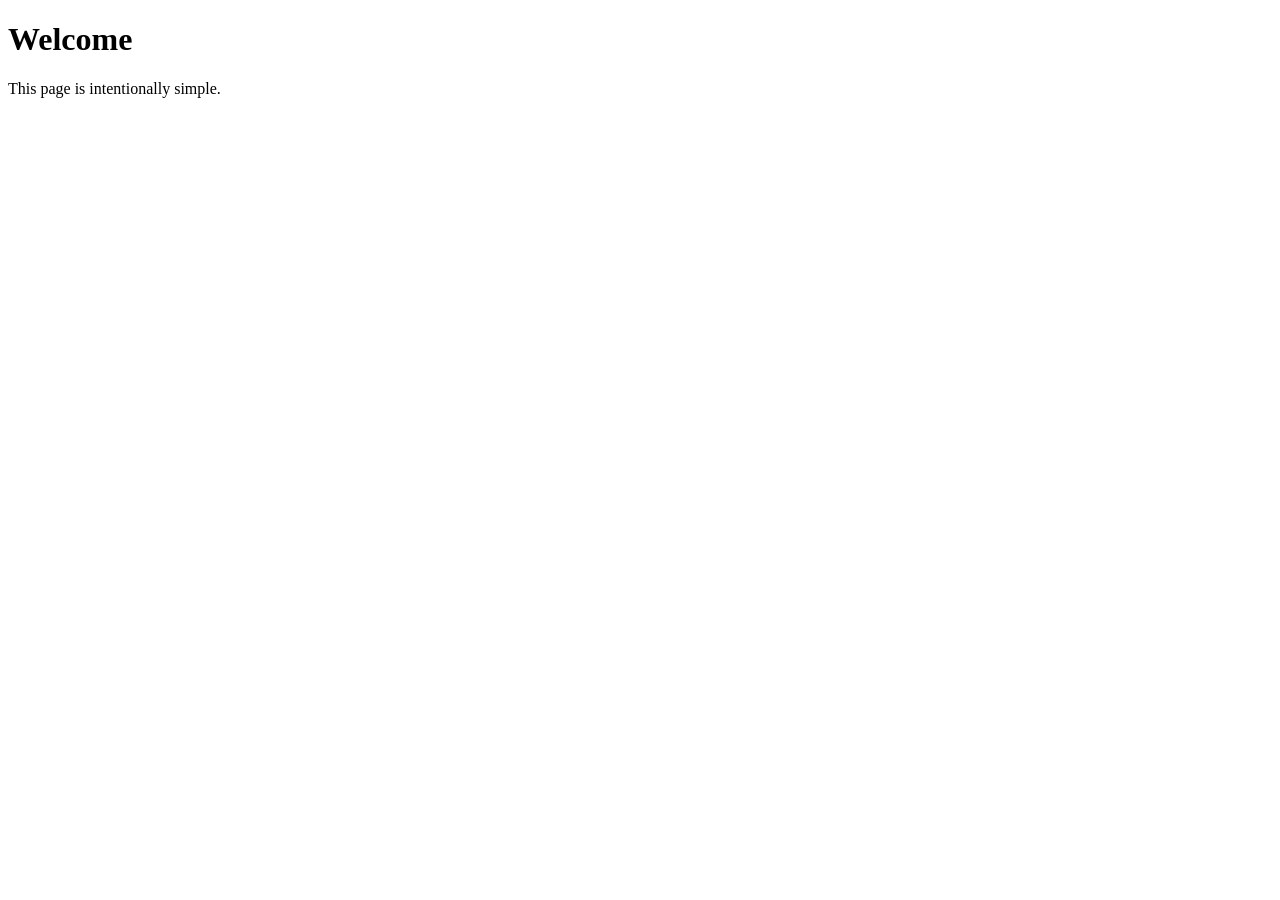
==== index.html @ a38bab10 "first commit" ====
<!DOCTYPE html>
<html lang="en">
<head>
  <meta charset="UTF-8" />
  <meta name="viewport" content="width=device-width, initial-scale=1.0" />
  <title>Index</title>
</head>
<body>
  <h1>Welcome</h1>
  <p>This page is intentionally simple.</p>
</body>
</html>
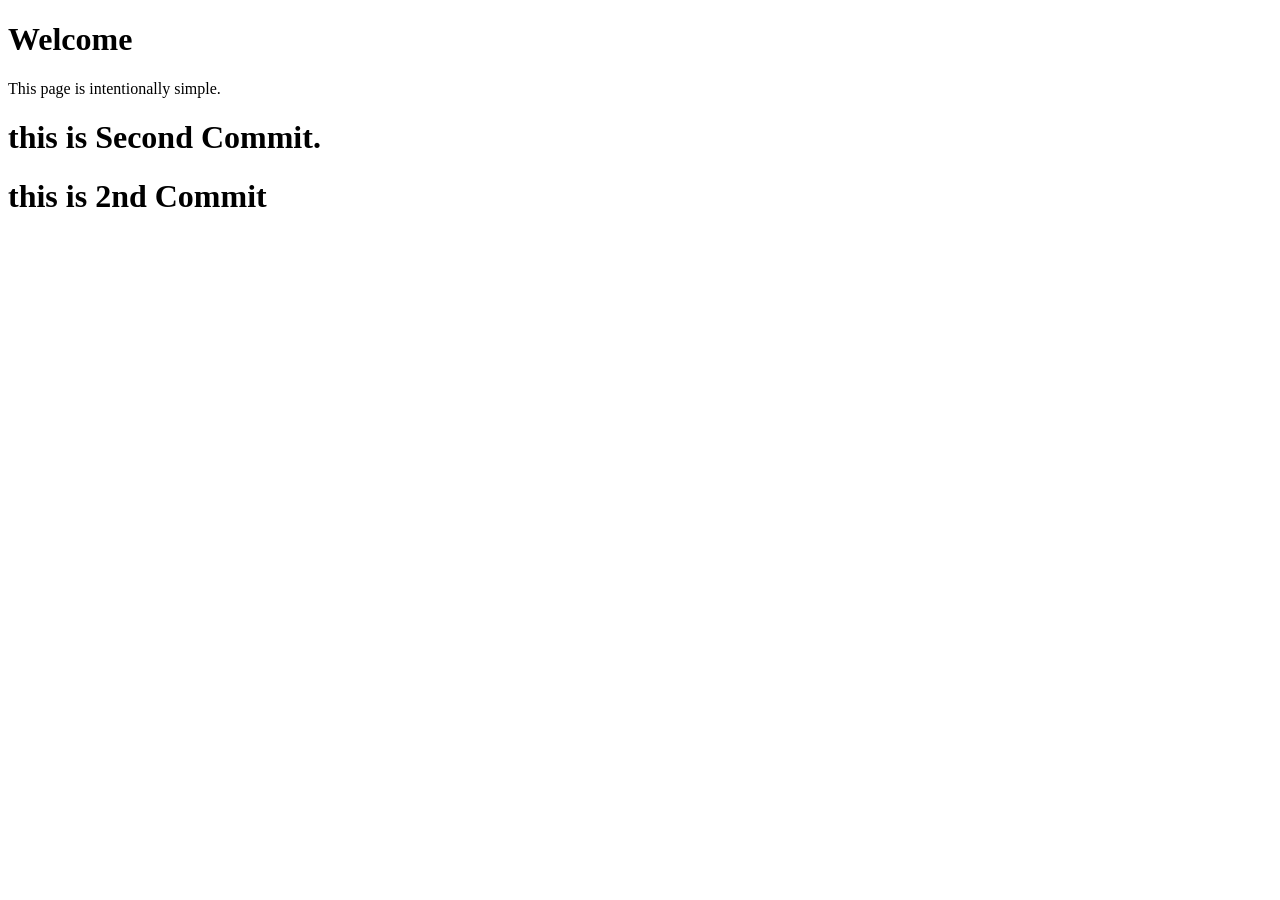
==== commit 4226987a: "second-commit" ====
--- a/index.html
+++ b/index.html
@@ -8,5 +8,8 @@
 <body>
   <h1>Welcome</h1>
   <p>This page is intentionally simple.</p>
+  <h1> this is Second Commit.</h1>
+  <h1>this is 2nd Commit</h1>
+  
 </body>
 </html>
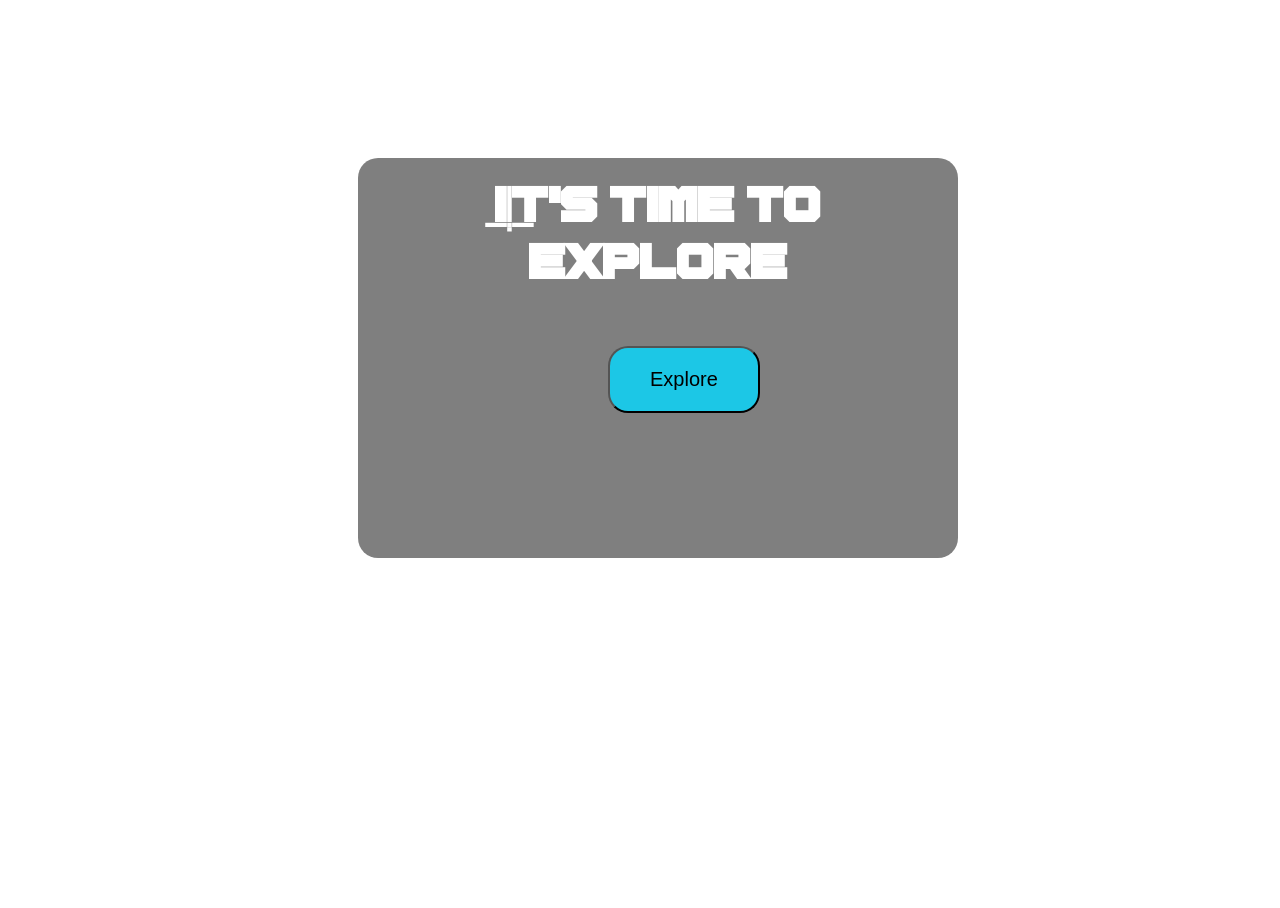
==== commit 22e7d29c: "iits time to explore" ====
--- a/index.html
+++ b/index.html
@@ -4,12 +4,15 @@
   <meta charset="UTF-8" />
   <meta name="viewport" content="width=device-width, initial-scale=1.0" />
   <title>Index</title>
+  <link rel="stylesheet" href="./style.css">
 </head>
 <body>
-  <h1>Welcome</h1>
-  <p>This page is intentionally simple.</p>
-  <h1> this is Second Commit.</h1>
-  <h1>this is 2nd Commit</h1>
-  
+ <div id="box1">
+  <div id="box2"> 
+    <h1>It's time to explore</h1>
+    <button>Explore</button>
+  </div>
+   
+ </div>
 </body>
 </html>
--- a/style.css
+++ b/style.css
@@ -0,0 +1,40 @@
+@font-face {
+    font-family: jigar;
+    src: url(./Conflict\ 3040.otf);
+}
+html,body{
+    height: 100%;
+    width: 100%;
+}
+#box1{
+    height: 100%;
+    width: 100%;
+    position: fixed;
+    background-size: cover;
+    background-image: url("https://wallpapers.com/images/featured-full/information-technology-background-yj5lntx9lzio3yiz.jpg");
+}
+#box2{
+    margin-top: 150px  ;
+    margin-left: 350px;
+    height: 400px;
+    width: 600px;
+    background-color: rgba(0, 0, 0, 0.5);
+    border-radius: 20px;
+}
+
+h1{
+     text-align: center;
+    color: white;
+    font-family: jigar;
+    
+    
+    padding: 20px;
+    font-size: 50px;
+}
+button{
+    padding: 20px 40px;
+    font-size: 20px;
+    margin-left: 250px;
+    background-color: rgb(28, 199, 230);
+    border-radius: 20px;
+}
